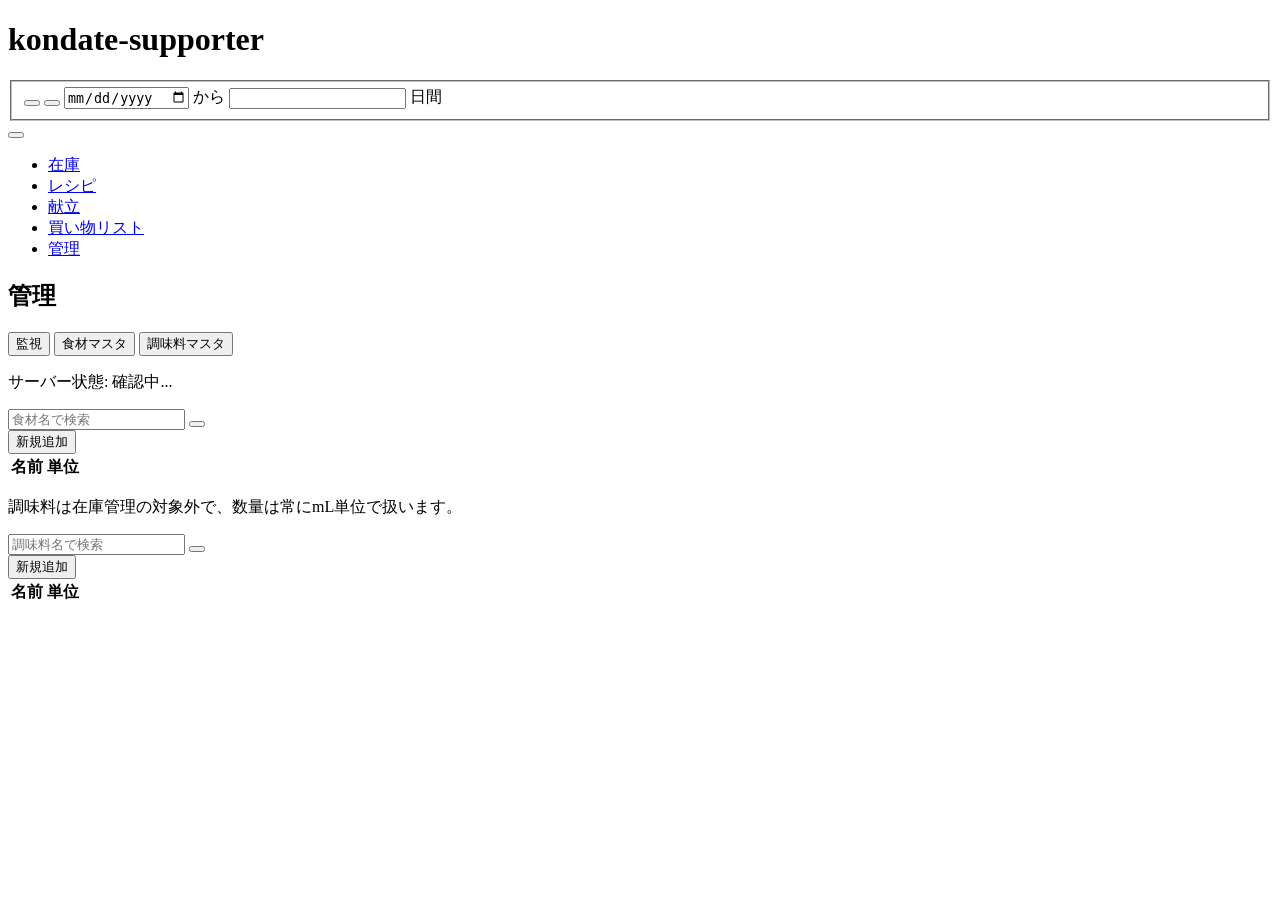
==== web/static/admin.html @ 458f0137 "管理画面を新規作成し、食材・調味料マスタと監視機能を3タブで統合、トップページを廃止してルートパスを献立画面へリダイレクト、全画面ナビゲーションを更新してUI構造を簡潔化する。" ====
<!doctype html>
<html lang="ja">
<head>
  <meta charset="utf-8">
  <meta name="viewport" content="width=device-width, initial-scale=1">
  <title>管理 - kondate-supporter</title>
  <link rel="stylesheet" href="/css/style.css">
  <link rel="stylesheet" href="/vendor/tabler-icons/tabler-icons.min.css">
</head>
<body>
  <header>
    <h1>kondate-supporter</h1>
    <div class="date-range-row">
      <fieldset class="inline-form date-range" aria-label="検討期間">
        <i class="ti ti-calendar-week" aria-hidden="true"></i>
        <button type="button" id="range-shift-prev" class="icon-button range-shift-button" aria-label="前の期間へ移動">
          <i class="ti ti-chevron-left" aria-hidden="true"></i>
        </button>
        <button type="button" id="range-shift-next" class="icon-button range-shift-button" aria-label="次の期間へ移動">
          <i class="ti ti-chevron-right" aria-hidden="true"></i>
        </button>
        <input type="date" id="range-from" aria-label="開始日">
        <span>から</span>
        <input type="number" id="range-days" aria-label="日数" min="1" step="1">
        <span>日間</span>
      </fieldset>
      <button type="button" id="summary-toggle" class="summary-toggle-button" aria-label="材料集計を表示">
        <i class="ti ti-report-search" aria-hidden="true"></i>
      </button>
    </div>
    <nav>
      <ul>
        <li><a href="/stocks.html">在庫</a></li>
        <li><a href="/recipes.html">レシピ</a></li>
        <li><a href="/plans.html">献立</a></li>
        <li><a href="/shoppinglist.html">買い物リスト</a></li>
        <li><a href="/admin.html" aria-current="page">管理</a></li>
      </ul>
    </nav>
  </header>
  <main>
    <h2>管理</h2>

    <div class="tabs">
      <button type="button" class="tab-button active" data-tab="monitor">監視</button>
      <button type="button" class="tab-button" data-tab="ingredient">食材マスタ</button>
      <button type="button" class="tab-button" data-tab="seasoning">調味料マスタ</button>
    </div>

    <div id="monitor-tab" class="tab-content active">
      <p>サーバー状態: <span id="status">確認中...</span></p>
    </div>

    <div id="ingredient-tab" class="tab-content">
      <div class="search-field">
        <i class="ti ti-search" aria-hidden="true"></i>
        <input type="text" id="ingredient-search-field" placeholder="食材名で検索" autocomplete="off" aria-label="食材名で検索">
        <button type="button" id="ingredient-search-clear" class="icon-button" aria-label="検索をクリア">
          <i class="ti ti-x" aria-hidden="true"></i>
        </button>
      </div>
      <button type="button" id="ingredient-add-button" class="primary">
        <i class="ti ti-plus" aria-hidden="true"></i>
        新規追加
      </button>
      <table id="ingredient-table" class="table-plain">
        <thead>
          <tr>
            <th>名前</th>
            <th>単位</th>
            <th></th>
          </tr>
        </thead>
        <tbody id="ingredient-list"></tbody>
      </table>
      <p class="error" id="ingredient-error"></p>
    </div>

    <div id="seasoning-tab" class="tab-content">
      <p>調味料は在庫管理の対象外で、数量は常にmL単位で扱います。</p>
      <div class="search-field">
        <i class="ti ti-search" aria-hidden="true"></i>
        <input type="text" id="seasoning-search-field" placeholder="調味料名で検索" autocomplete="off" aria-label="調味料名で検索">
        <button type="button" id="seasoning-search-clear" class="icon-button" aria-label="検索をクリア">
          <i class="ti ti-x" aria-hidden="true"></i>
        </button>
      </div>
      <button type="button" id="seasoning-add-button" class="primary">
        <i class="ti ti-plus" aria-hidden="true"></i>
        新規追加
      </button>
      <table id="seasoning-table" class="table-plain">
        <thead>
          <tr>
            <th>名前</th>
            <th>単位</th>
            <th></th>
          </tr>
        </thead>
        <tbody id="seasoning-list"></tbody>
      </table>
      <p class="error" id="seasoning-error"></p>
    </div>
  </main>

  <dialog id="master-dialog" class="master-dialog">
    <h3 id="master-dialog-title"></h3>
    <form id="master-form">
      <input type="hidden" id="master-id">
      <input type="hidden" id="master-type">
      <label>
        名前
        <input type="text" id="master-name" required>
      </label>
      <label id="master-unit-label" hidden>
        単位
        <input type="text" id="master-unit" placeholder="g, 本, 個 など">
      </label>
      <p class="error" id="master-error"></p>
      <div class="dialog-actions">
        <button type="button" id="master-delete-button" class="danger" hidden>削除</button>
        <button type="button" id="master-cancel-button">キャンセル</button>
        <button type="submit" id="master-submit-button">追加</button>
      </div>
    </form>
  </dialog>

  <dialog id="summary-dialog" class="summary-dialog">
    <h3>材料集計</h3>
    <p>表示期間の献立に必要な食材と、在庫からの残りを表示します。</p>
    <table id="summary-table">
      <thead>
        <tr>
          <th>名前</th>
          <th>必要量</th>
          <th>残り</th>
        </tr>
      </thead>
      <tbody id="summary-list"></tbody>
    </table>
    <p id="summary-empty" hidden>表示できる食材がありません。</p>
    <p class="error" id="summary-error"></p>
    <div class="dialog-actions">
      <button type="button" id="summary-dialog-close">閉じる</button>
    </div>
  </dialog>

  <script src="/js/api.js"></script>
  <script src="/js/daterange.js"></script>
  <script src="/js/dialog.js"></script>
  <script src="/js/summary.js"></script>
  <script src="/js/admin.js"></script>
</body>
</html>
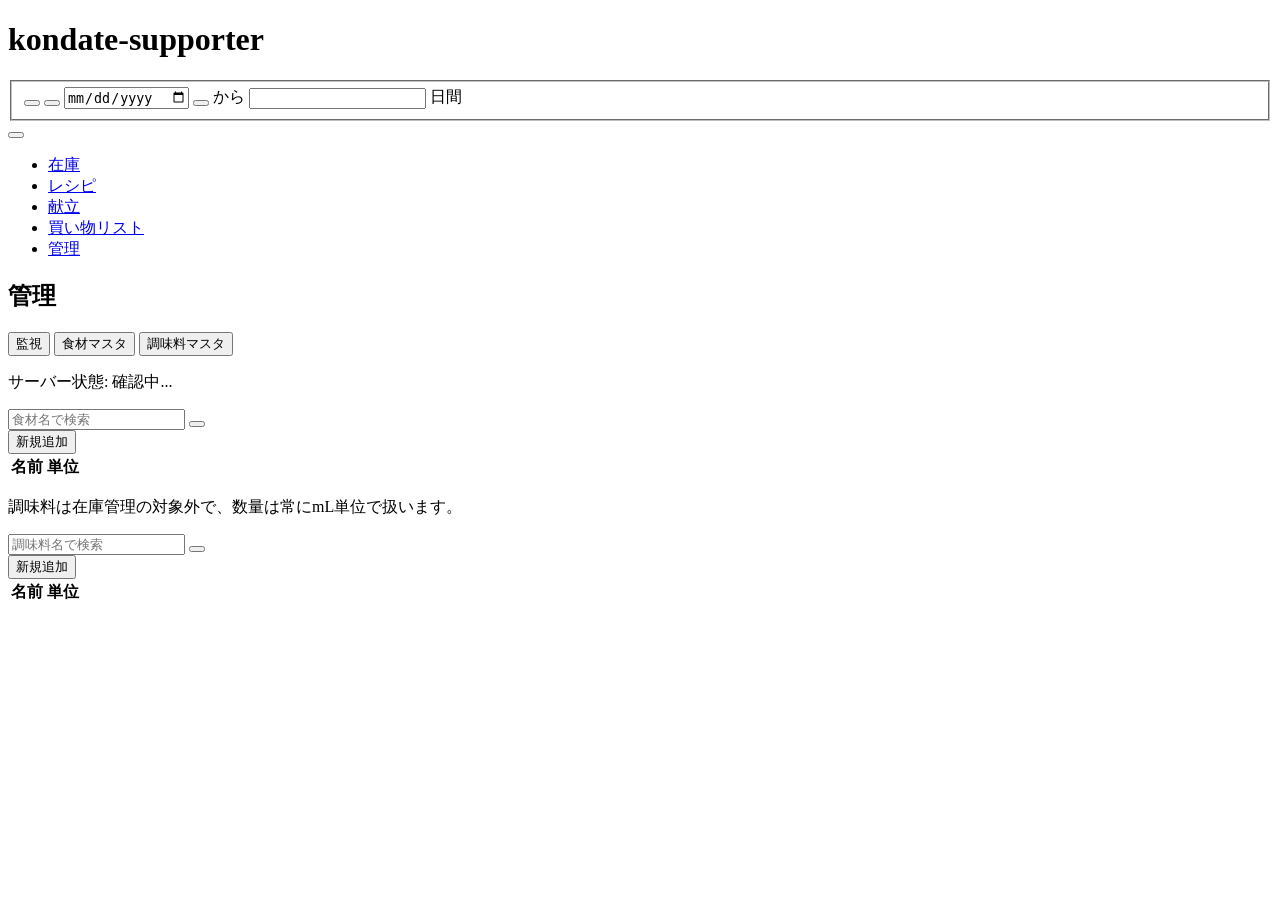
==== commit 848a3645: "日付表示の簡潔化のため、共通ヘッダーの開始日を「8/29」形式のラベルボタンに変更し、date inputを非表示でピッカー呼び出し専用に統一した。 Co-Authored-By: Claude So" ====
--- a/web/static/admin.html
+++ b/web/static/admin.html
@@ -19,7 +19,10 @@
         <button type="button" id="range-shift-next" class="icon-button range-shift-button" aria-label="次の期間へ移動">
           <i class="ti ti-chevron-right" aria-hidden="true"></i>
         </button>
-        <input type="date" id="range-from" aria-label="開始日">
+        <span class="date-from-wrap">
+          <input type="date" id="range-from" aria-label="開始日" tabindex="-1">
+          <button type="button" id="range-from-display" class="date-from-display" aria-label="開始日を変更"></button>
+        </span>
         <span>から</span>
         <input type="number" id="range-days" aria-label="日数" min="1" step="1">
         <span>日間</span>
@@ -103,29 +106,30 @@
     </div>
   </main>
 
-  <dialog id="master-dialog" class="master-dialog">
+  <dialog id="master-dialog" class="app-dialog master-dialog">
     <h3 id="master-dialog-title"></h3>
     <form id="master-form">
       <input type="hidden" id="master-id">
       <input type="hidden" id="master-type">
-      <label>
-        名前
-        <input type="text" id="master-name" required>
-      </label>
-      <label id="master-unit-label" hidden>
-        単位
-        <input type="text" id="master-unit" placeholder="g, 本, 個 など">
-      </label>
+      <div class="field-row">
+        <label class="icon-field">
+          <i class="ti ti-carrot" aria-hidden="true" id="master-name-icon"></i>
+          <input type="text" id="master-name" class="text-input" placeholder="名前" aria-label="名前" required>
+        </label>
+        <label id="master-unit-label" hidden>
+          <input type="text" id="master-unit" class="text-input" placeholder="単位" aria-label="単位">
+        </label>
+      </div>
       <p class="error" id="master-error"></p>
       <div class="dialog-actions">
-        <button type="button" id="master-delete-button" class="danger" hidden>削除</button>
-        <button type="button" id="master-cancel-button">キャンセル</button>
-        <button type="submit" id="master-submit-button">追加</button>
+        <button type="button" id="master-delete-button" class="danger btn-danger-outline" hidden>削除</button>
+        <button type="button" id="master-cancel-button" class="primary">キャンセル</button>
+        <button type="submit" id="master-submit-button" class="btn-accent">追加</button>
       </div>
     </form>
   </dialog>
 
-  <dialog id="summary-dialog" class="summary-dialog">
+  <dialog id="summary-dialog" class="app-dialog summary-dialog">
     <h3>材料集計</h3>
     <p>表示期間の献立に必要な食材と、在庫からの残りを表示します。</p>
     <table id="summary-table">
@@ -141,7 +145,7 @@
     <p id="summary-empty" hidden>表示できる食材がありません。</p>
     <p class="error" id="summary-error"></p>
     <div class="dialog-actions">
-      <button type="button" id="summary-dialog-close">閉じる</button>
+      <button type="button" id="summary-dialog-close" class="primary">閉じる</button>
     </div>
   </dialog>
 
